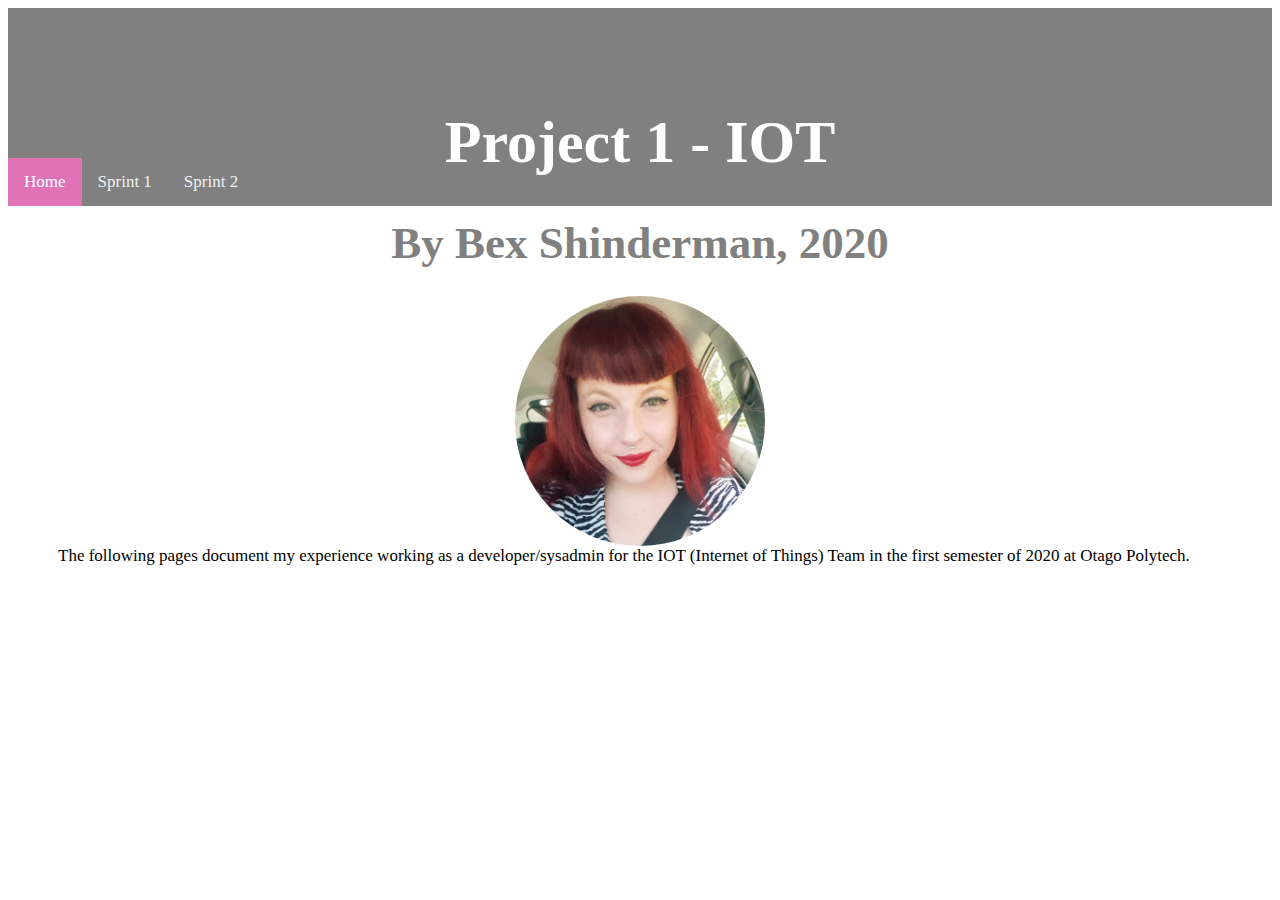
==== docs/index.html @ 13abd68e "index" ====
<!DOCTYPE html>
<html>
    <head>
 <link rel="stylesheet" type="text/css" href="portfolio.css">

    </head>
    <body>
    <div class ="header">
    <h1> Project 1 - IOT <h1>
    <h2> By Bex Shinderman, 2020</h2>
    </div>
    </header>
    <nav>
    <div class="topnav">
        <a class="active" href="home.html">Home</a>
        <a href="sprint1.html">Sprint 1</a>
        <a href="sprint2.html">Sprint 2</a>
           
          </div>
        </nav>
        <br>
        <br>
        <br>
        <br>
        <br>
        <div class="circle">

        </div>
        <blockqoute>
            The following pages document my experience working as a developer/sysadmin for the IOT (Internet of Things) Team in the first semester of 2020 at Otago Polytech.
        </blockqoute>
    </body>
</html>
---- docs/portfolio.css ----
.header {
  padding: 60px;
  text-align: center;
  background: grey;
  color: white;
  font-size: 30px;
  font-family: "Candara";
  height: 30px;
  
}

.topnav {
    overflow: hidden;
    background-color: grey;
  }
  
  .topnav a {
    float: left;
    color: #f2f2f2;
    text-align: center;
    padding: 14px 16px;
    text-decoration: none;
    font-size: 17px;
    font-family: "Candara";
  }
  
  .topnav a:hover {
    background-color: #ddd;
    color: grey;
  }
  
  .topnav a.active {
    background-color: rgb(224, 114, 182);
    color: white;
  }
.pagehead{
    font-family: "Candara";
    font-size: 50px;
    color: grey;
    text-align: center;

}

.circle {
    border-radius: 50%;
    height: 250px;
    width: 250px;
    overflow: hidden;
    margin-left: auto;
    margin-right: auto;
    background-image: url("me.jpg");
    background-size: cover;
   }

   h2 {
       color: grey;
   }
   blockqoute {
    font-size: 17px;
    font-family: "Candara";
    padding: 50px;
   }
   .container{
    width:33%;
    float:left;
    /* you can optionally set a fixed height */
 }
 .text{
  padding: 75px;
  /* you can optionally set a fixed height */
}
 .img-fluid
 {
   margin-left: 75px;
 }
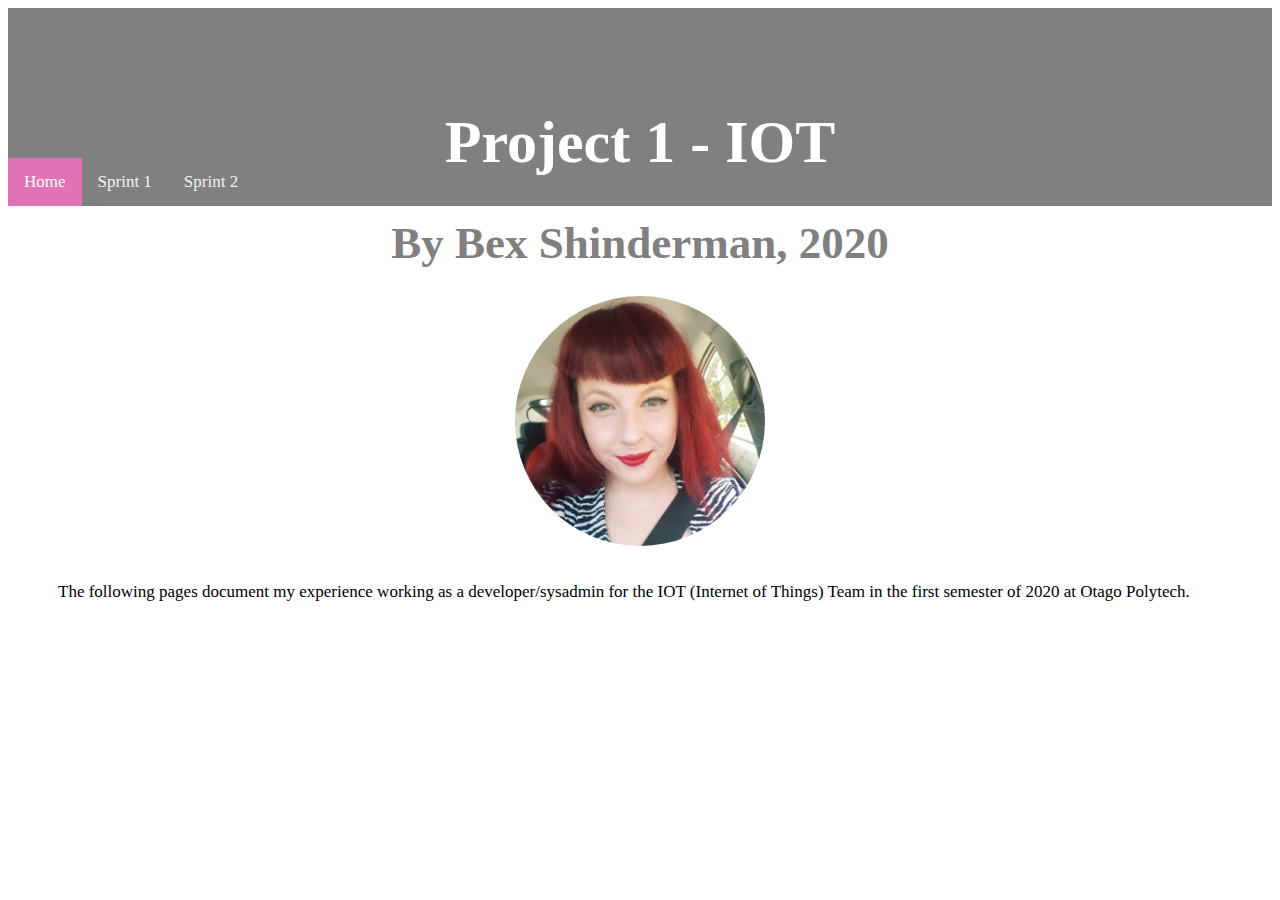
==== commit d7e46688: "index" ====
--- a/docs/index.html
+++ b/docs/index.html
@@ -26,6 +26,8 @@
         <div class="circle">
 
         </div>
+		<br>
+		<br>
         <blockqoute>
             The following pages document my experience working as a developer/sysadmin for the IOT (Internet of Things) Team in the first semester of 2020 at Otago Polytech.
         </blockqoute>
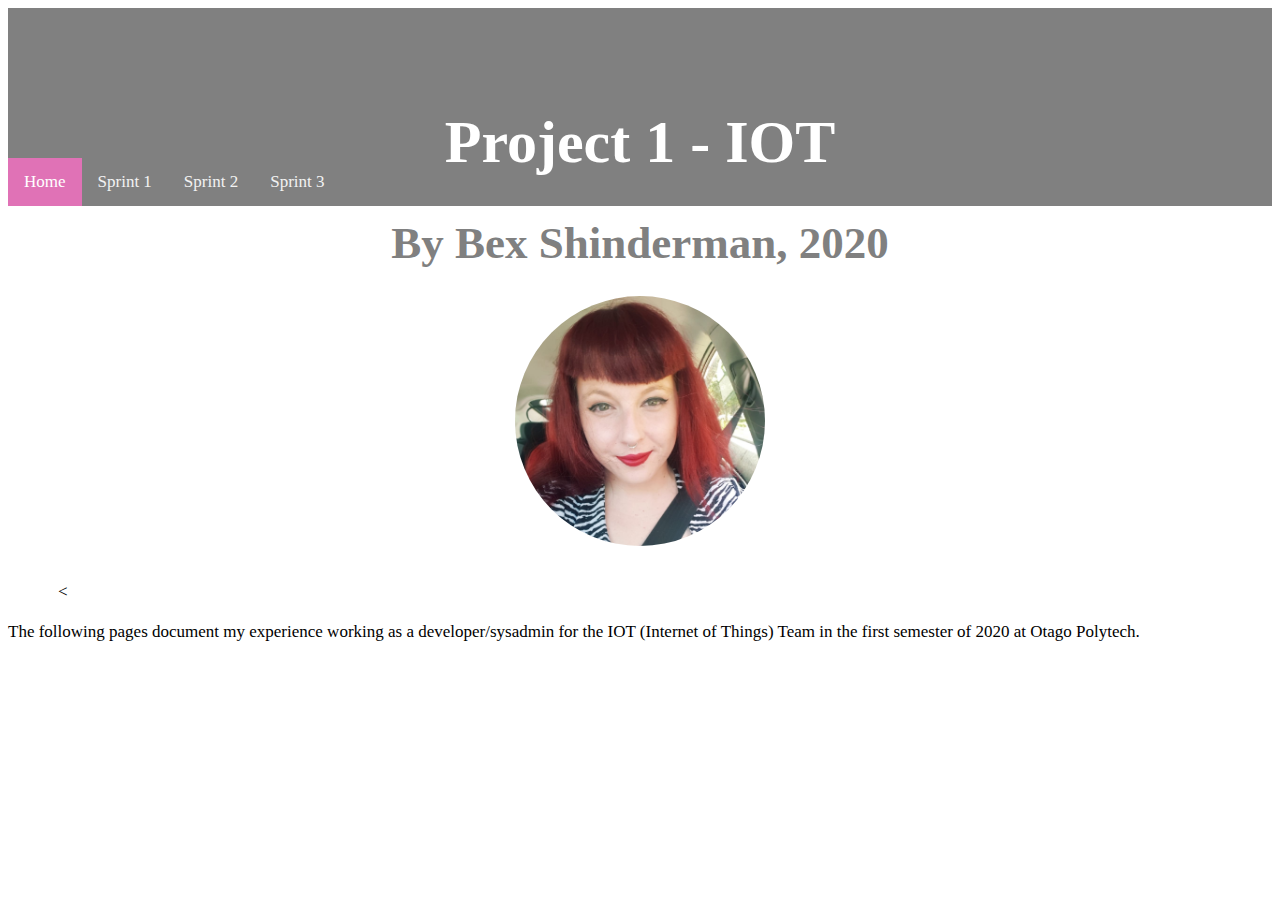
==== commit 2afeb994: "nav" ====
--- a/docs/index.html
+++ b/docs/index.html
@@ -15,6 +15,7 @@
         <a class="active" href="home.html">Home</a>
         <a href="sprint1.html">Sprint 1</a>
         <a href="sprint2.html">Sprint 2</a>
+		<a href="sprint3.html">Sprint 3</a>
            
           </div>
         </nav>
@@ -29,6 +30,8 @@
 		<br>
 		<br>
         <blockqoute>
+		<<br>
+		<br>
             The following pages document my experience working as a developer/sysadmin for the IOT (Internet of Things) Team in the first semester of 2020 at Otago Polytech.
         </blockqoute>
     </body>
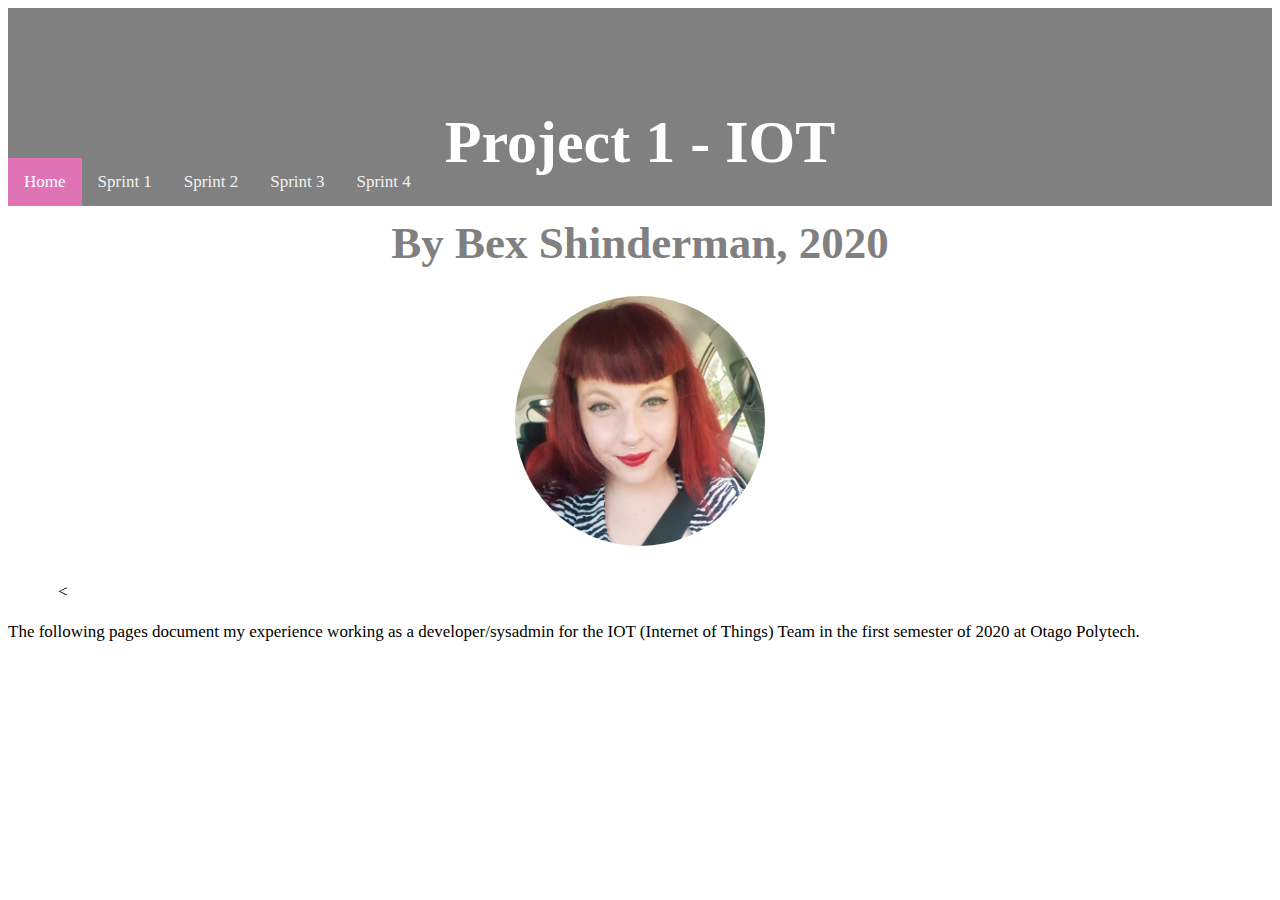
==== commit 94de2b4b: "add 4" ====
--- a/docs/index.html
+++ b/docs/index.html
@@ -16,6 +16,7 @@
         <a href="sprint1.html">Sprint 1</a>
         <a href="sprint2.html">Sprint 2</a>
 		<a href="sprint3.html">Sprint 3</a>
+		<a href="sprint4.html">Sprint 4</a>
            
           </div>
         </nav>
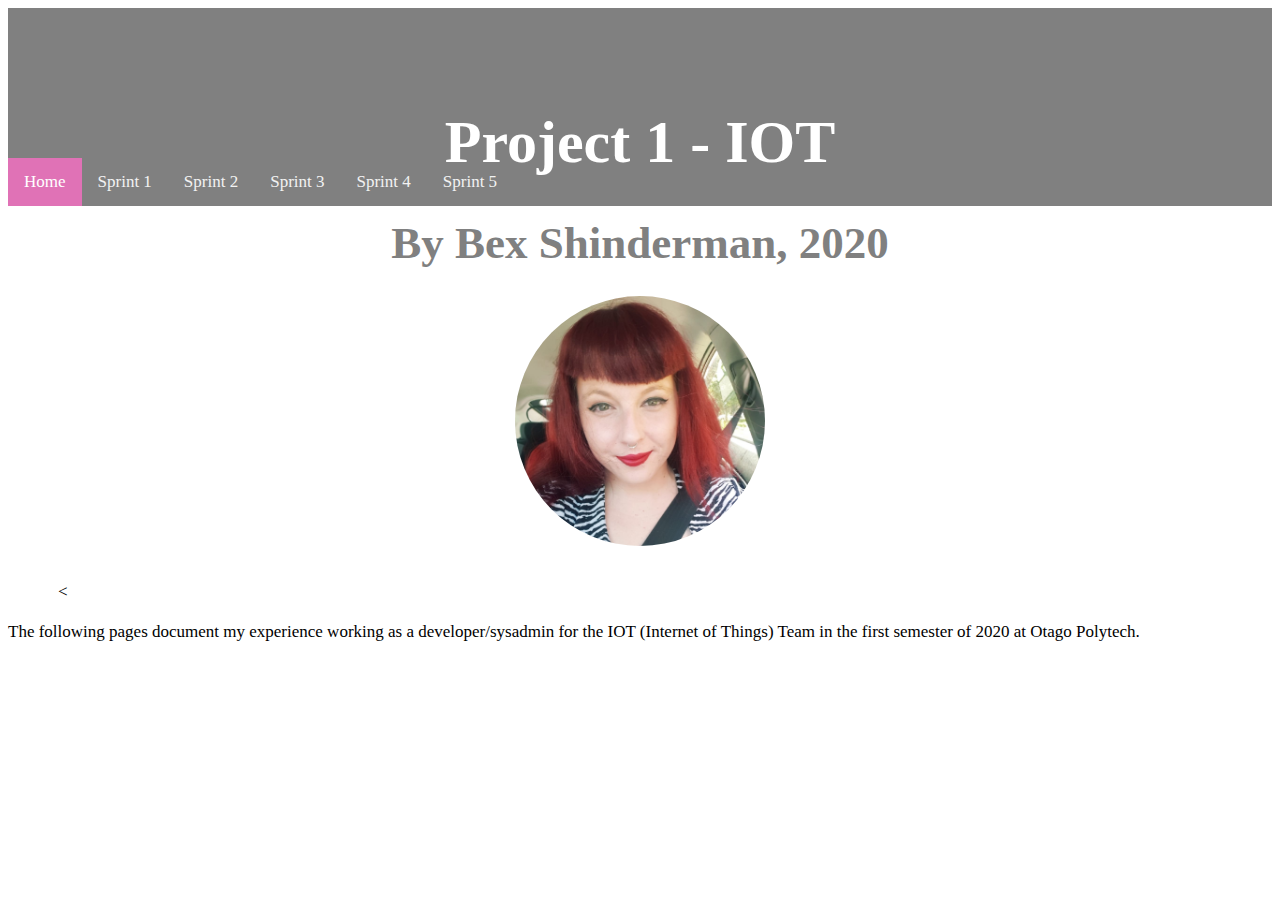
==== commit 53415582: "sprint 5" ====
--- a/docs/index.html
+++ b/docs/index.html
@@ -17,6 +17,7 @@
         <a href="sprint2.html">Sprint 2</a>
 		<a href="sprint3.html">Sprint 3</a>
 		<a href="sprint4.html">Sprint 4</a>
+		<a href="sprint5.html">Sprint 5</a>
            
           </div>
         </nav>
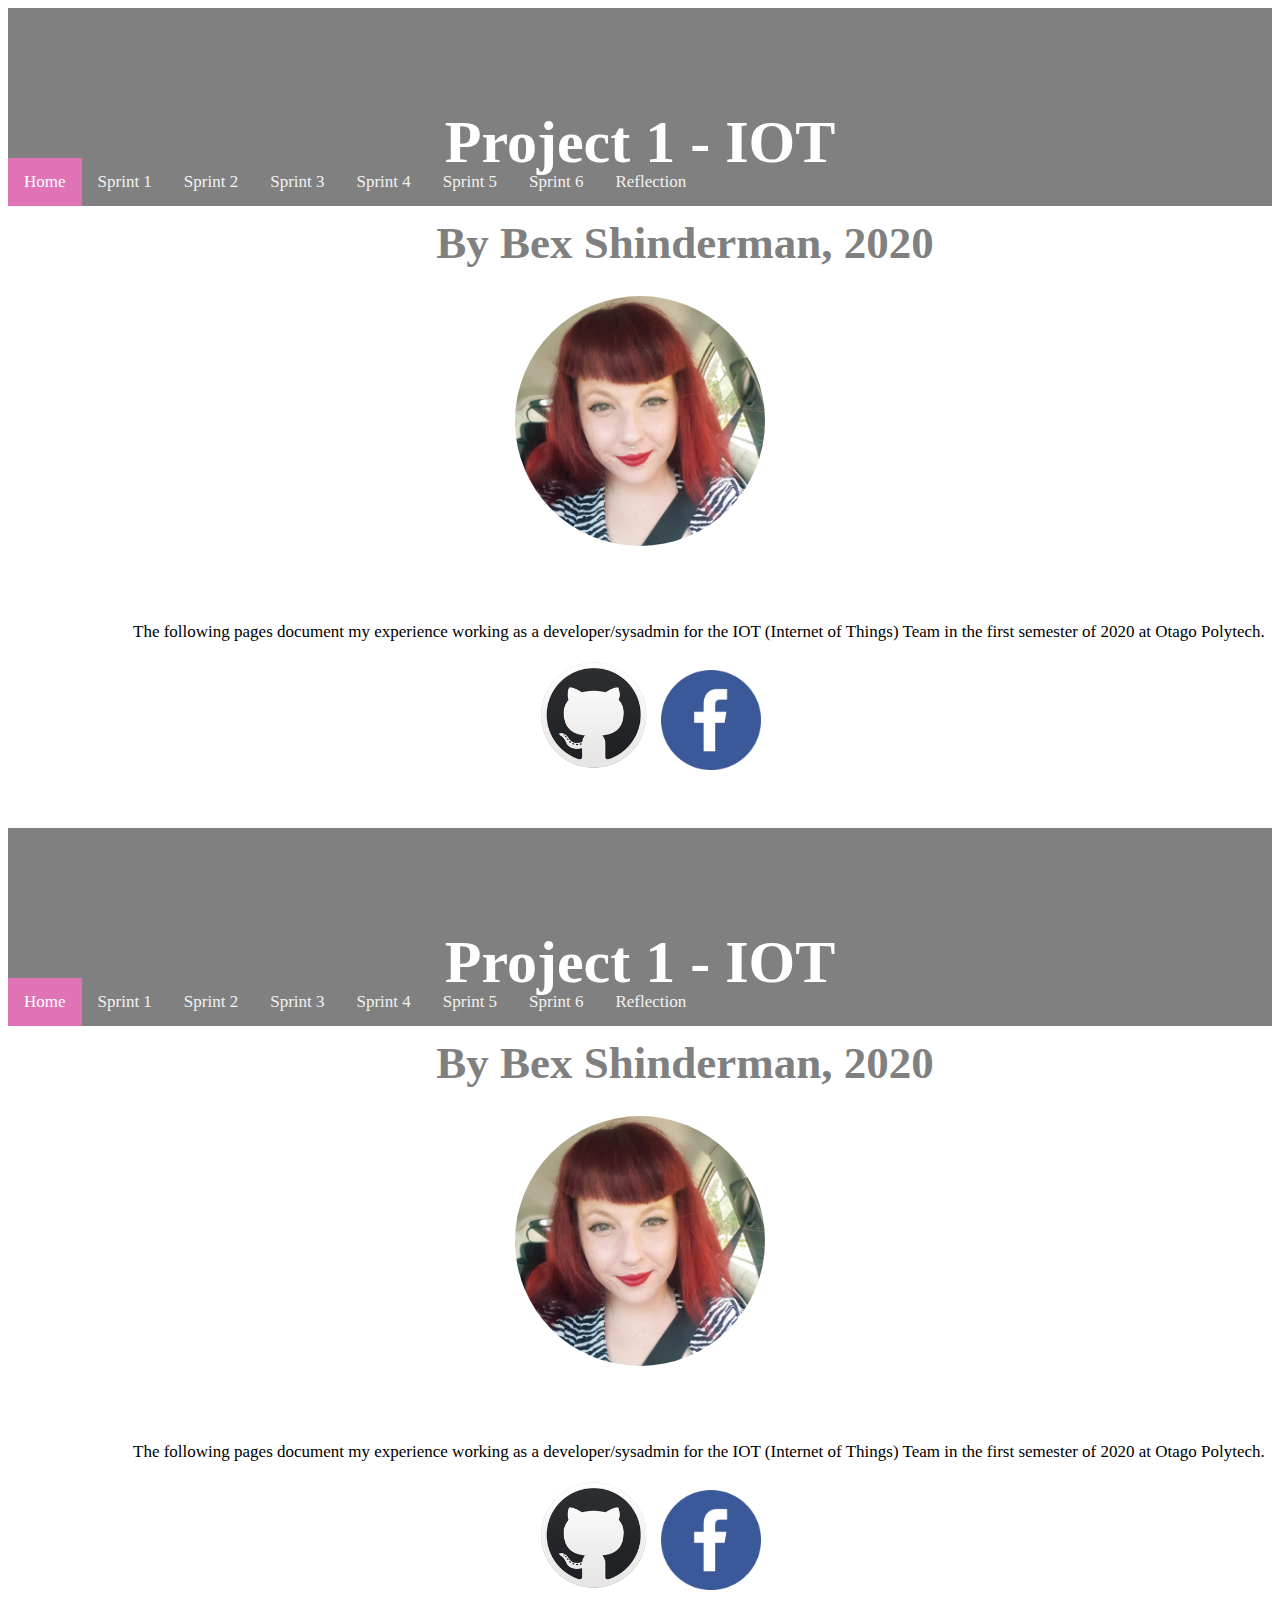
==== commit 0f293f51: "index and homepage fix" ====
--- a/docs/index.html
+++ b/docs/index.html
@@ -7,7 +7,7 @@
     <body>
     <div class ="header">
     <h1> Project 1 - IOT <h1>
-    <h2> By Bex Shinderman, 2020</h2>
+    <h2> &nbsp &nbsp  &nbsp &nbsp By Bex Shinderman, 2020</h2>
     </div>
     </header>
     <nav>
@@ -18,6 +18,8 @@
 		<a href="sprint3.html">Sprint 3</a>
 		<a href="sprint4.html">Sprint 4</a>
 		<a href="sprint5.html">Sprint 5</a>
+		<a href="sprint6.html">Sprint 6</a>
+		<a href="reflection.html">Reflection</a>
            
           </div>
         </nav>
@@ -31,10 +33,83 @@
         </div>
 		<br>
 		<br>
+		<div class="block">
         <blockqoute>
-		<<br>
+		
+		<br>
 		<br>
             The following pages document my experience working as a developer/sysadmin for the IOT (Internet of Things) Team in the first semester of 2020 at Otago Polytech.
         </blockqoute>
+		</div>
+		<br>
+		 <div class="git">
+    <a href="https://github.com/bexshinderman" target="_blank"><img src ="github.png" alt="github"  height ="110x" width="110px"></a>
+    &nbsp
+    <a href="https://www.facebook.com/bex.shinderman" target="_blank"><img src ="fbround.png" alt="fb"  height ="100px" width="100px"></a>
+    </div>
+	<br>
+  <br>
+  <!--<a href= "inspiration.html"> Design Inspiration </a>-->
+  <br>
+
+
+</div>
+    </body>
+</html><!DOCTYPE html>
+<html>
+    <head>
+ <link rel="stylesheet" type="text/css" href="portfolio.css">
+
+    </head>
+    <body>
+    <div class ="header">
+    <h1> Project 1 - IOT <h1>
+    <h2> &nbsp &nbsp  &nbsp &nbsp By Bex Shinderman, 2020</h2>
+    </div>
+    </header>
+    <nav>
+    <div class="topnav">
+        <a class="active" href="home.html">Home</a>
+        <a href="sprint1.html">Sprint 1</a>
+        <a href="sprint2.html">Sprint 2</a>
+		<a href="sprint3.html">Sprint 3</a>
+		<a href="sprint4.html">Sprint 4</a>
+		<a href="sprint5.html">Sprint 5</a>
+		<a href="sprint6.html">Sprint 6</a>
+		<a href="reflection.html">Reflection</a>
+           
+          </div>
+        </nav>
+        <br>
+        <br>
+        <br>
+        <br>
+        <br>
+        <div class="circle">
+
+        </div>
+		<br>
+		<br>
+		<div class="block">
+        <blockqoute>
+		
+		<br>
+		<br>
+            The following pages document my experience working as a developer/sysadmin for the IOT (Internet of Things) Team in the first semester of 2020 at Otago Polytech.
+        </blockqoute>
+		</div>
+		<br>
+		 <div class="git">
+    <a href="https://github.com/bexshinderman" target="_blank"><img src ="github.png" alt="github"  height ="110x" width="110px"></a>
+    &nbsp
+    <a href="https://www.facebook.com/bex.shinderman" target="_blank"><img src ="fbround.png" alt="fb"  height ="100px" width="100px"></a>
+    </div>
+	<br>
+  <br>
+  <!--<a href= "inspiration.html"> Design Inspiration </a>-->
+  <br>
+
+
+</div>
     </body>
 </html>--- a/docs/portfolio.css
+++ b/docs/portfolio.css
@@ -1,11 +1,14 @@
 .header {
+  padding-left: 180px;
   padding: 60px;
+  padding-bottom: 60px;
   text-align: center;
   background: grey;
   color: white;
   font-size: 30px;
   font-family: "Candara";
   height: 30px;
+  
   
 }
 
@@ -40,7 +43,13 @@
     text-align: center;
 
 }
-
+img
+{
+	border-radius: 8px;
+	max-width: 1200px;
+	max-height: 600px;
+  
+}
 .circle {
     border-radius: 50%;
     height: 250px;
@@ -55,11 +64,14 @@
    h2 {
        color: grey;
    }
-   blockqoute {
-    font-size: 17px;
+.block
+{
+font-size: 17px;
     font-family: "Candara";
-    padding: 50px;
-   }
+    
+    padding-left: 125px
+}
+  
    .container{
     width:33%;
     float:left;
@@ -72,4 +84,8 @@
  .img-fluid
  {
    margin-left: 75px;
- }+ }
+.git
+{
+margin-left: 42%;
+}--- a/docs/portfolio.css
+++ b/docs/portfolio.css
@@ -1,11 +1,14 @@
 .header {
+  padding-left: 180px;
   padding: 60px;
+  padding-bottom: 60px;
   text-align: center;
   background: grey;
   color: white;
   font-size: 30px;
   font-family: "Candara";
   height: 30px;
+  
   
 }
 
@@ -40,7 +43,13 @@
     text-align: center;
 
 }
-
+img
+{
+	border-radius: 8px;
+	max-width: 1200px;
+	max-height: 600px;
+  
+}
 .circle {
     border-radius: 50%;
     height: 250px;
@@ -55,11 +64,14 @@
    h2 {
        color: grey;
    }
-   blockqoute {
-    font-size: 17px;
+.block
+{
+font-size: 17px;
     font-family: "Candara";
-    padding: 50px;
-   }
+    
+    padding-left: 125px
+}
+  
    .container{
     width:33%;
     float:left;
@@ -72,4 +84,8 @@
  .img-fluid
  {
    margin-left: 75px;
- }+ }
+.git
+{
+margin-left: 42%;
+}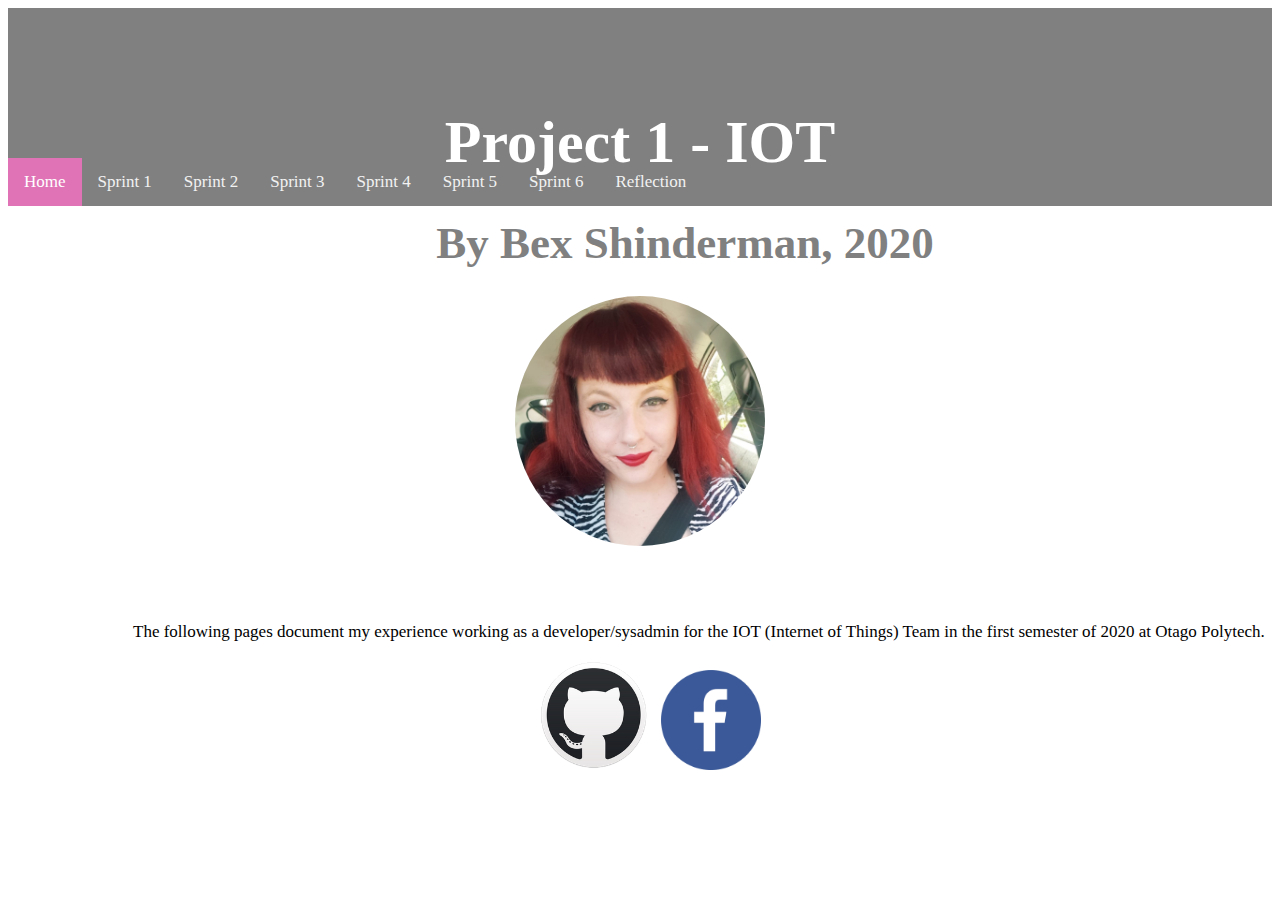
==== commit a5633e36: "index and homepage fix" ====
--- a/docs/index.html
+++ b/docs/index.html
@@ -55,61 +55,4 @@
 
 </div>
     </body>
-</html><!DOCTYPE html>
-<html>
-    <head>
- <link rel="stylesheet" type="text/css" href="portfolio.css">
-
-    </head>
-    <body>
-    <div class ="header">
-    <h1> Project 1 - IOT <h1>
-    <h2> &nbsp &nbsp  &nbsp &nbsp By Bex Shinderman, 2020</h2>
-    </div>
-    </header>
-    <nav>
-    <div class="topnav">
-        <a class="active" href="home.html">Home</a>
-        <a href="sprint1.html">Sprint 1</a>
-        <a href="sprint2.html">Sprint 2</a>
-		<a href="sprint3.html">Sprint 3</a>
-		<a href="sprint4.html">Sprint 4</a>
-		<a href="sprint5.html">Sprint 5</a>
-		<a href="sprint6.html">Sprint 6</a>
-		<a href="reflection.html">Reflection</a>
-           
-          </div>
-        </nav>
-        <br>
-        <br>
-        <br>
-        <br>
-        <br>
-        <div class="circle">
-
-        </div>
-		<br>
-		<br>
-		<div class="block">
-        <blockqoute>
-		
-		<br>
-		<br>
-            The following pages document my experience working as a developer/sysadmin for the IOT (Internet of Things) Team in the first semester of 2020 at Otago Polytech.
-        </blockqoute>
-		</div>
-		<br>
-		 <div class="git">
-    <a href="https://github.com/bexshinderman" target="_blank"><img src ="github.png" alt="github"  height ="110x" width="110px"></a>
-    &nbsp
-    <a href="https://www.facebook.com/bex.shinderman" target="_blank"><img src ="fbround.png" alt="fb"  height ="100px" width="100px"></a>
-    </div>
-	<br>
-  <br>
-  <!--<a href= "inspiration.html"> Design Inspiration </a>-->
-  <br>
-
-
-</div>
-    </body>
 </html>